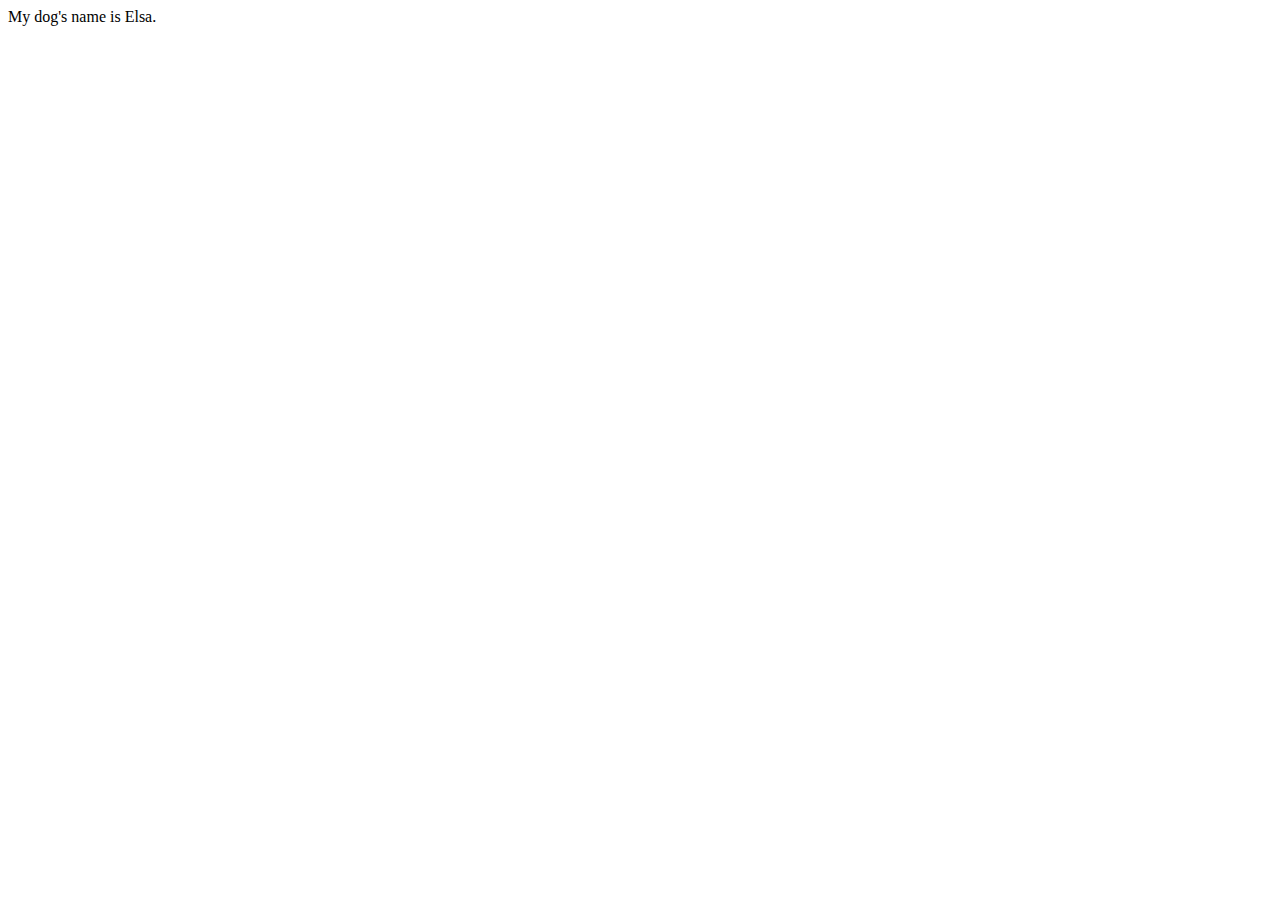
==== index.html @ 230ac541 "add base htmlfile" ====
<!DOCTYPE html>
<html>
<head>
    <meta charset="utf-8" />
    <title>Page Title</title>
    <meta name="viewport" content="width=device-width, initial-scale=1">
    <link rel="stylesheet" type="text/css" media="screen" href="main.css" />
    <script src="main.js"></script>
</head>
<body>
    My dog's name is Elsa. 

</body>
</html>
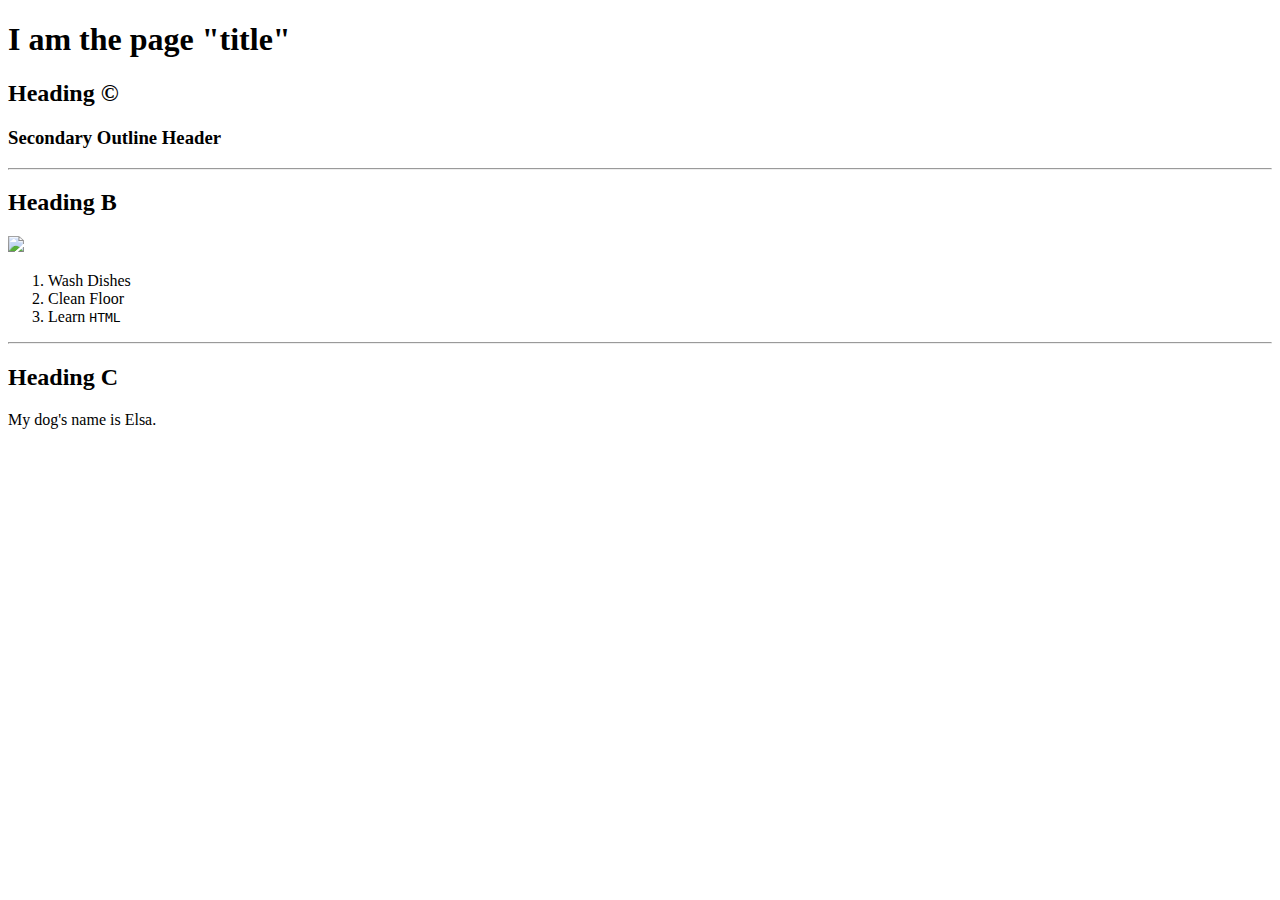
==== commit d4e48d1e: "tour of html tags" ====
--- a/index.html
+++ b/index.html
@@ -8,6 +8,29 @@
     <script src="main.js"></script>
 </head>
 <body>
+    <header> 
+        <h1>I am the page "title"</h1>
+    </header>
+    <main>  
+        <h2>Heading &copy;</h2>
+        <h3>Secondary Outline Header</h3>
+       
+        <hr>
+        <h2>Heading B</h2>
+        <img src="https://res.cloudinary.com/hrscywv4p/image/upload/c_limit,fl_lossy,h_300,w_300,f_auto,q_auto/v1/983693/axmqlpjyo3zmeszdr9qt.png">
+        <ol>
+            <li>Wash Dishes</li>
+            <li>Clean Floor</li>
+            <li>Learn <code>HTML</code></li>
+        </ol>
+
+        <hr>
+        <h2>Heading C</h2>
+
+    </main>
+    <footer>
+
+    </footer>
     My dog's name is Elsa. 
 
 </body>
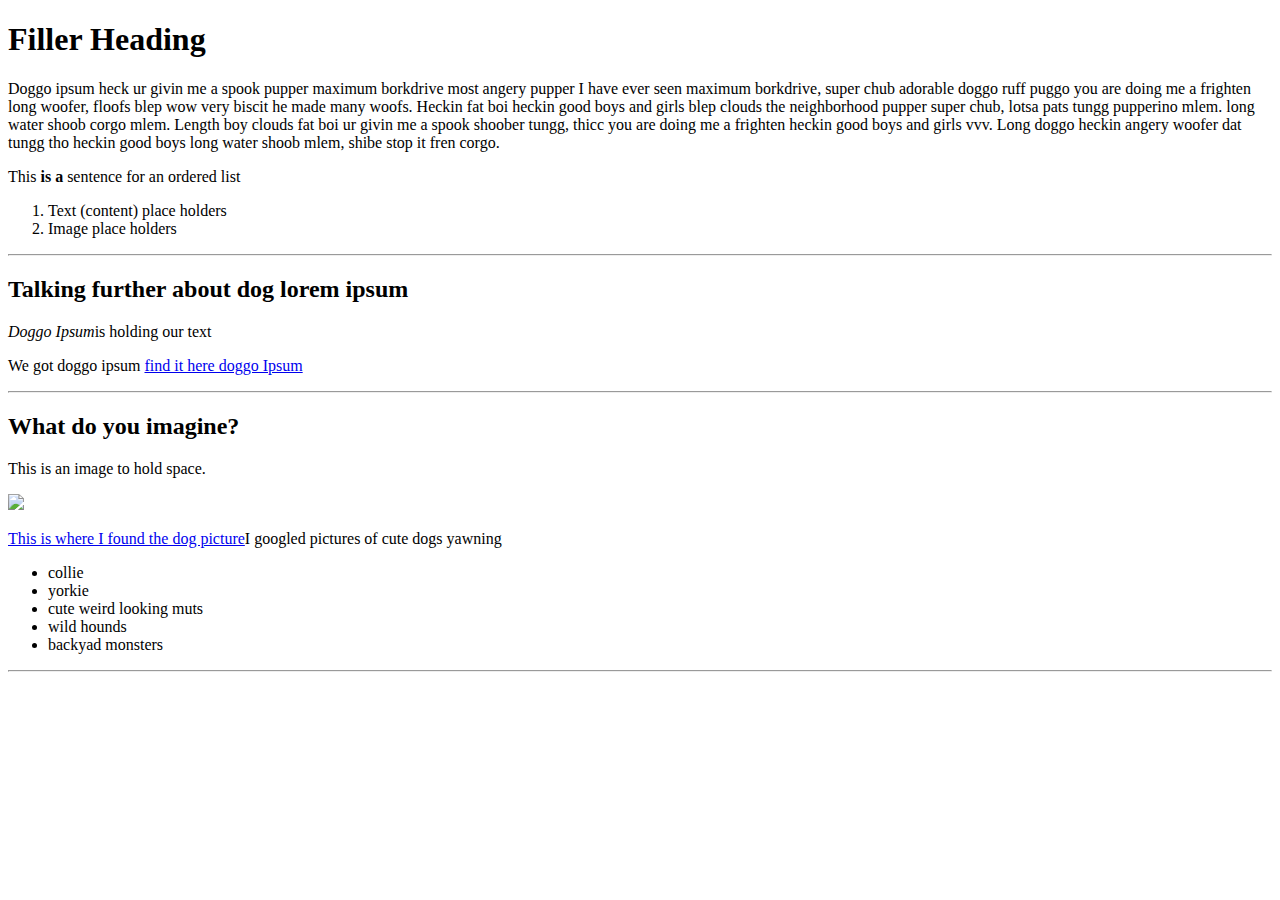
==== commit e32545cf: "new dog website" ====
--- a/index.html
+++ b/index.html
@@ -1,37 +1,50 @@
 <!DOCTYPE html>
-<html>
+<html lang="en">
 <head>
-    <meta charset="utf-8" />
-    <title>Page Title</title>
-    <meta name="viewport" content="width=device-width, initial-scale=1">
-    <link rel="stylesheet" type="text/css" media="screen" href="main.css" />
-    <script src="main.js"></script>
+    <meta charset="UTF-8">
+    <meta name="viewport" content="width=device-width, initial-scale=1.0">
+    <meta http-equiv="X-UA-Compatible" content="ie=edge">
+    <title>Document</title>
 </head>
 <body>
-    <header> 
-        <h1>I am the page "title"</h1>
+    <header>
+        <h1>Filler Heading</h1>
     </header>
-    <main>  
-        <h2>Heading &copy;</h2>
-        <h3>Secondary Outline Header</h3>
-       
-        <hr>
-        <h2>Heading B</h2>
-        <img src="https://res.cloudinary.com/hrscywv4p/image/upload/c_limit,fl_lossy,h_300,w_300,f_auto,q_auto/v1/983693/axmqlpjyo3zmeszdr9qt.png">
-        <ol>
-            <li>Wash Dishes</li>
-            <li>Clean Floor</li>
-            <li>Learn <code>HTML</code></li>
-        </ol>
+    <main>
+        <p>Doggo ipsum heck ur givin me a spook pupper maximum borkdrive most angery pupper I have ever seen maximum borkdrive, super chub adorable doggo ruff puggo you are doing me a frighten long woofer, floofs blep wow very biscit he made many woofs. Heckin fat boi heckin good boys and girls blep clouds the neighborhood pupper super chub, lotsa pats tungg pupperino mlem. long water shoob corgo mlem. Length boy clouds fat boi ur givin me a spook shoober tungg, thicc you are doing me a frighten heckin good boys and girls vvv. Long doggo heckin angery woofer dat tungg tho heckin good boys long water shoob mlem, shibe stop it fren corgo.</p>
+        <p>This <strong>is a</strong> sentence for an ordered list</p>
+            <ol>
+                <li>Text (content) place holders</li>
+                <li>Image place holders</li>
+            </ol>
 
-        <hr>
-        <h2>Heading C</h2>
+    <hr>
+    <h2>Talking further about dog lorem ipsum</h2>
+    <p><em>Doggo Ipsum</em>is holding our text</p>
+    <p>We got doggo ipsum <a href="https://doggoipsum.com/">find it here doggo Ipsum</a></p>
+    
+    <hr>
+    <h2>What do you imagine?</h2>
+    <p>This is an image to hold space.</p>
+    <img src="https://images.unsplash.com/photo-1528113668843-f1bfaf2df681?ixlib=rb-1.2.1&ixid=eyJhcHBfaWQiOjEyMDd9&auto=format&fit=crop&w=600&q=60">
+    <p><a href="https://images.unsplash.com/photo-1528113668843-f1bfaf2df681?ixlib=rb-1.2.1&ixid=eyJhcHBfaWQiOjEyMDd9&auto=format&fit=crop&w=600&q=60">This is where I found the dog picture</a>I googled pictures of cute dogs yawning</p>
 
+    <ul>
+        <li>collie</li>
+        <li>yorkie</li>
+        <li>cute weird looking muts</li>
+        <li>wild hounds</li>
+        <li>backyad monsters</li>
+    </ul>
+
+    <hr>
     </main>
+
+
     <footer>
 
     </footer>
-    My dog's name is Elsa. 
 
+    
 </body>
-</html> +</html>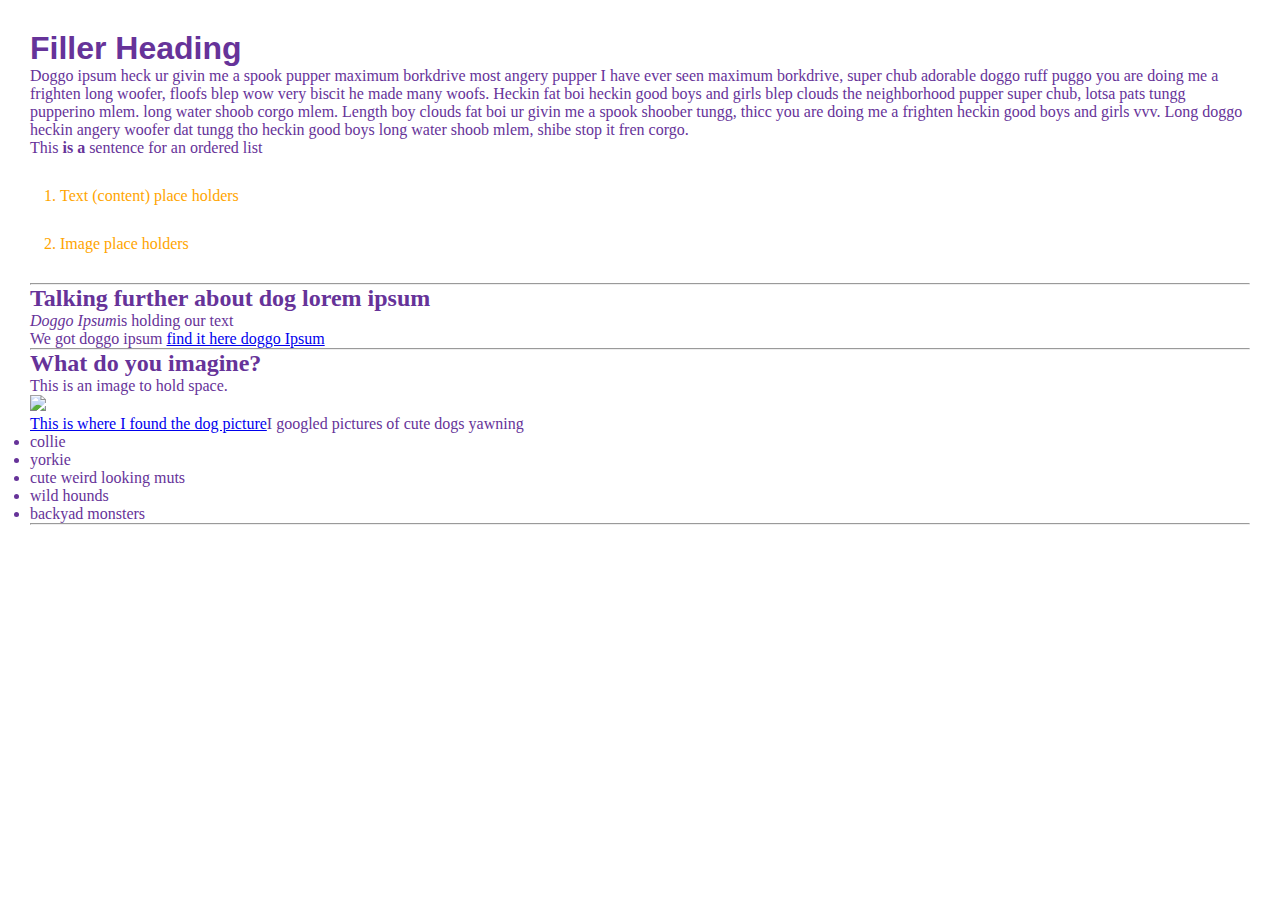
==== commit 71eb270f: "styling for fun" ====
--- a/index.html
+++ b/index.html
@@ -5,6 +5,7 @@
     <meta name="viewport" content="width=device-width, initial-scale=1.0">
     <meta http-equiv="X-UA-Compatible" content="ie=edge">
     <title>Document</title>
+   <link rel="stylesheet" href="main.css">
 </head>
 <body>
     <header>
@@ -14,8 +15,8 @@
         <p>Doggo ipsum heck ur givin me a spook pupper maximum borkdrive most angery pupper I have ever seen maximum borkdrive, super chub adorable doggo ruff puggo you are doing me a frighten long woofer, floofs blep wow very biscit he made many woofs. Heckin fat boi heckin good boys and girls blep clouds the neighborhood pupper super chub, lotsa pats tungg pupperino mlem. long water shoob corgo mlem. Length boy clouds fat boi ur givin me a spook shoober tungg, thicc you are doing me a frighten heckin good boys and girls vvv. Long doggo heckin angery woofer dat tungg tho heckin good boys long water shoob mlem, shibe stop it fren corgo.</p>
         <p>This <strong>is a</strong> sentence for an ordered list</p>
             <ol>
-                <li>Text (content) place holders</li>
-                <li>Image place holders</li>
+                <li class="holder-type">Text (content) place holders</li>
+                <li class="holder-type">Image place holders</li>
             </ol>
 
     <hr>
--- a/main.css
+++ b/main.css
@@ -0,0 +1,19 @@
+
+* {
+    margin: 0;
+    padding: 0;
+}
+
+body { 
+    color: rebeccapurple;
+    padding: 30px;
+}
+
+h1 {
+    font-family: sans-serif;
+}
+
+.holder-type {
+    color: orange;
+    margin: 30px;
+}